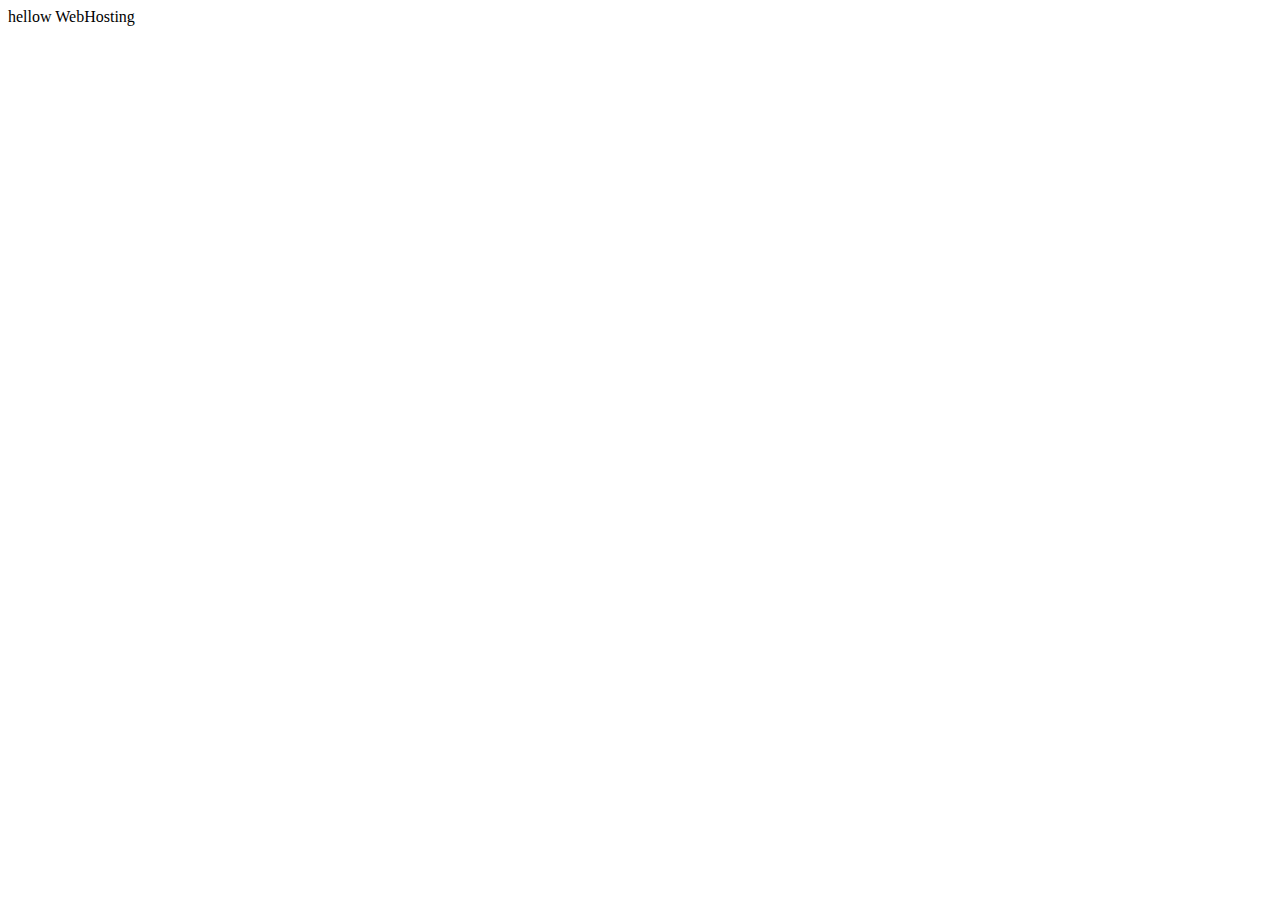
==== jslab/WebContent/10장/index.html @ a10de030 "js-jquery 재업로드" ====
<!DOCTYPE html PUBLIC "-//W3C//DTD XHTML 1.0 Transitional//EN" "http://www.w3.org/TR/xhtml1/DTD/xhtml1-transitional.dtd">
<html xmlns="http://www.w3.org/1999/xhtml" lang="ko" xml:lang="ko">
<head>
<title> new document </title>
<meta http-equiv="content-type" content="text/html;charset=utf-8" />
</head>
<body>
 hellow WebHosting
</body>
</html>
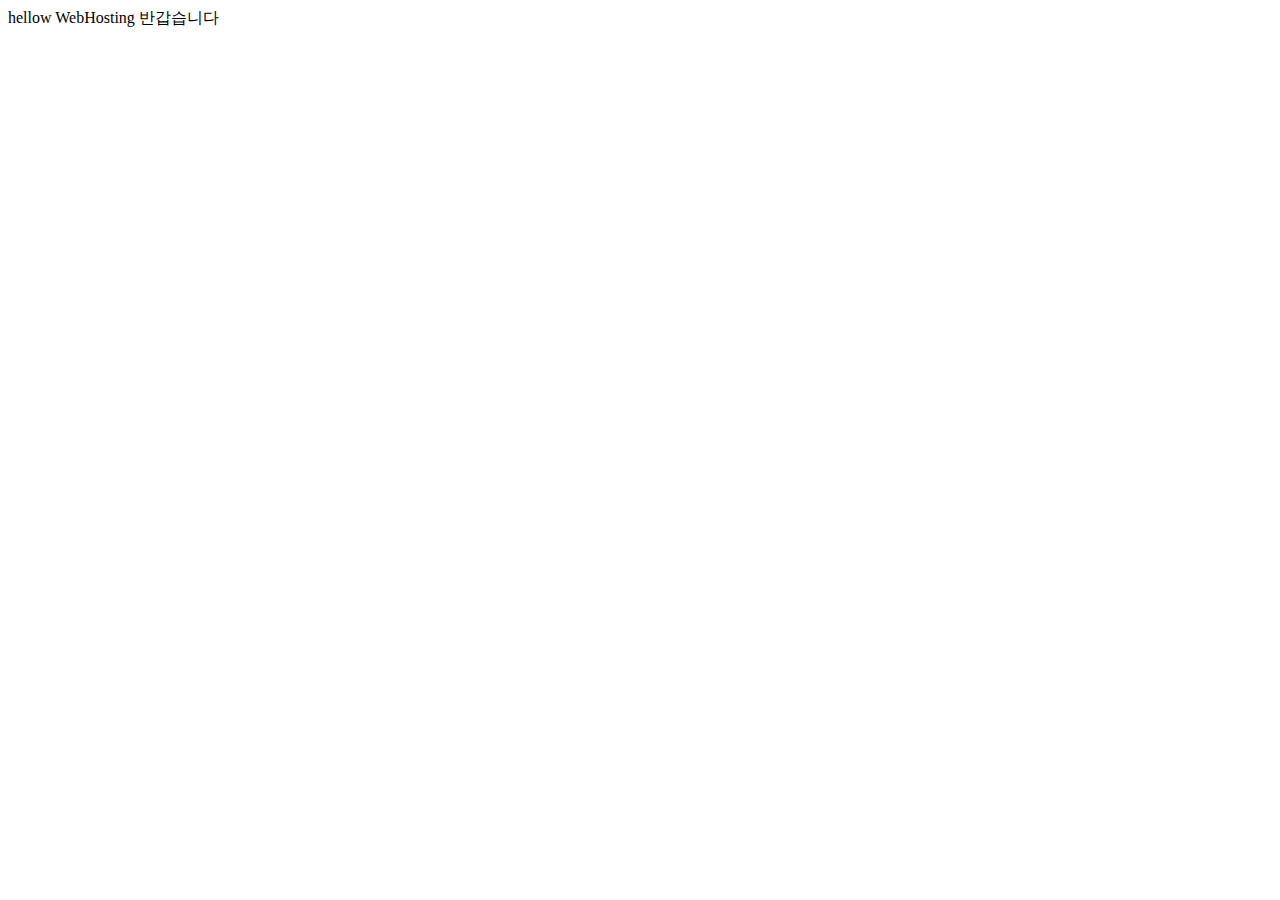
==== commit c63ee2e2: "테스트" ====
--- a/jslab/WebContent/10장/index.html
+++ b/jslab/WebContent/10장/index.html
@@ -6,5 +6,7 @@
 </head>
 <body>
  hellow WebHosting
+ 반갑습니다
+ 
 </body>
 </html>